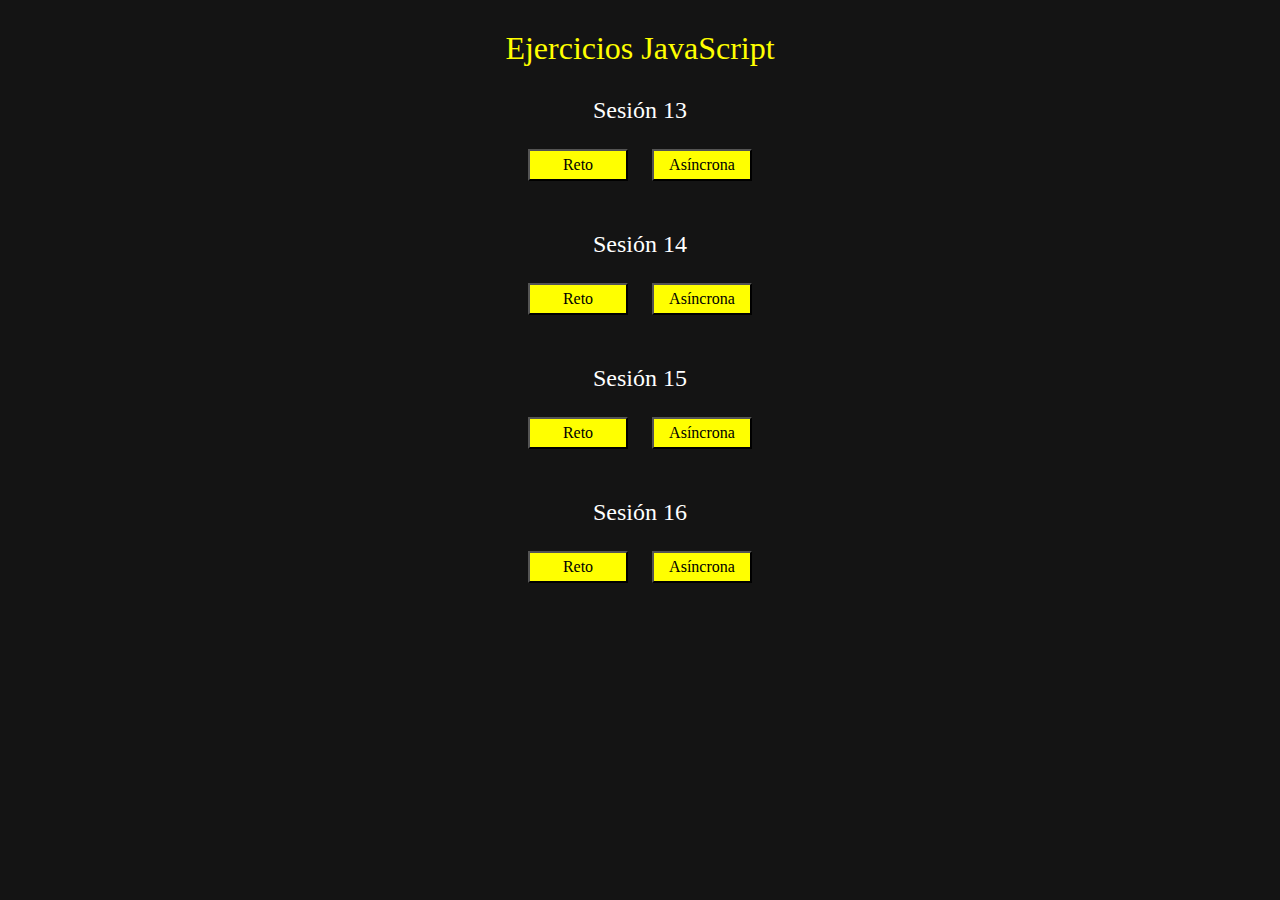
==== index.html @ 8614ee79 "Creación Index" ====
<!DOCTYPE html>
<html lang="es">
<head>
    <meta charset="UTF-8">
    <meta http-equiv="X-UA-Compatible" content="IE=edge">
    <meta name="viewport" content="width=device-width, initial-scale=1.0">
    
    <!-- Fonts -->
    <link href="https://fonts.googleapis.com/css2?family=Roboto+Mono:wght@200;400;600;700&display=swap" rel="stylesheet">
    
    <!-- Styles CSS -->
    <link rel="stylesheet" href="./css/style.css">

    <!-- Favicon -->
    <link rel="icon" type="image/png" sizes="16x16" href="./img/favicon-16x16.png">

    <title>Ejercicios JavaScript</title>

</head>
<body>
    <main>
        <h1>Ejercicios JavaScript</h1>
        <section class="menu">
            <div class="sesion">
                <h2>Sesión 13</h2>
                <input type="button" value="Reto">
                <input type="button" value="Asíncrona">
            </div>
            
            <div class="sesion">
                <h2>Sesión 14</h2>
                <input type="button" value="Reto">
                <input type="button" value="Asíncrona">
            </div>
            
            <div class="sesion">
                <h2>Sesión 15</h2>
                <input type="button" value="Reto">
                <input type="button" value="Asíncrona">
            </div>
            
            <div class="sesion">
                <h2>Sesión 16</h2>
                <input type="button" value="Reto">
                <input type="button" value="Asíncrona">
            </div>
        </section>
    </main>
</body>
</html>
---- css/style.css ----
* {
    box-sizing: border-box;
    padding: 0px;
    margin: 0px;
    font-family: 'Montserrat';
}

body {
    background-color: rgb(20, 20, 20);
}

main {
    min-width: 100vw;
    min-height: 100vh;
    text-align: center;

}

h1 {
    padding-top: 30px;
    color: yellow;
    font-weight: 500;
}

.menu {
    max-width: 100vw;
    justify-content: center;
    text-align: center;
    
}

.sesion {
    max-width: 60vw;
    height: auto;
    margin: 20px auto;
    padding: 10px;    
}

h2 {
    margin-bottom: 15px;
    color: #fff;
    font-weight: 300;
}

input {
    margin: 10px;
    width: 100px;
    height: auto;
    padding: 5px;
    font-size: 1rem;
    background-color: yellow;
    color: black;
    cursor: pointer;
}

input:hover {
    background: none;
    color: white;
    border: 1px yellow solid;
}
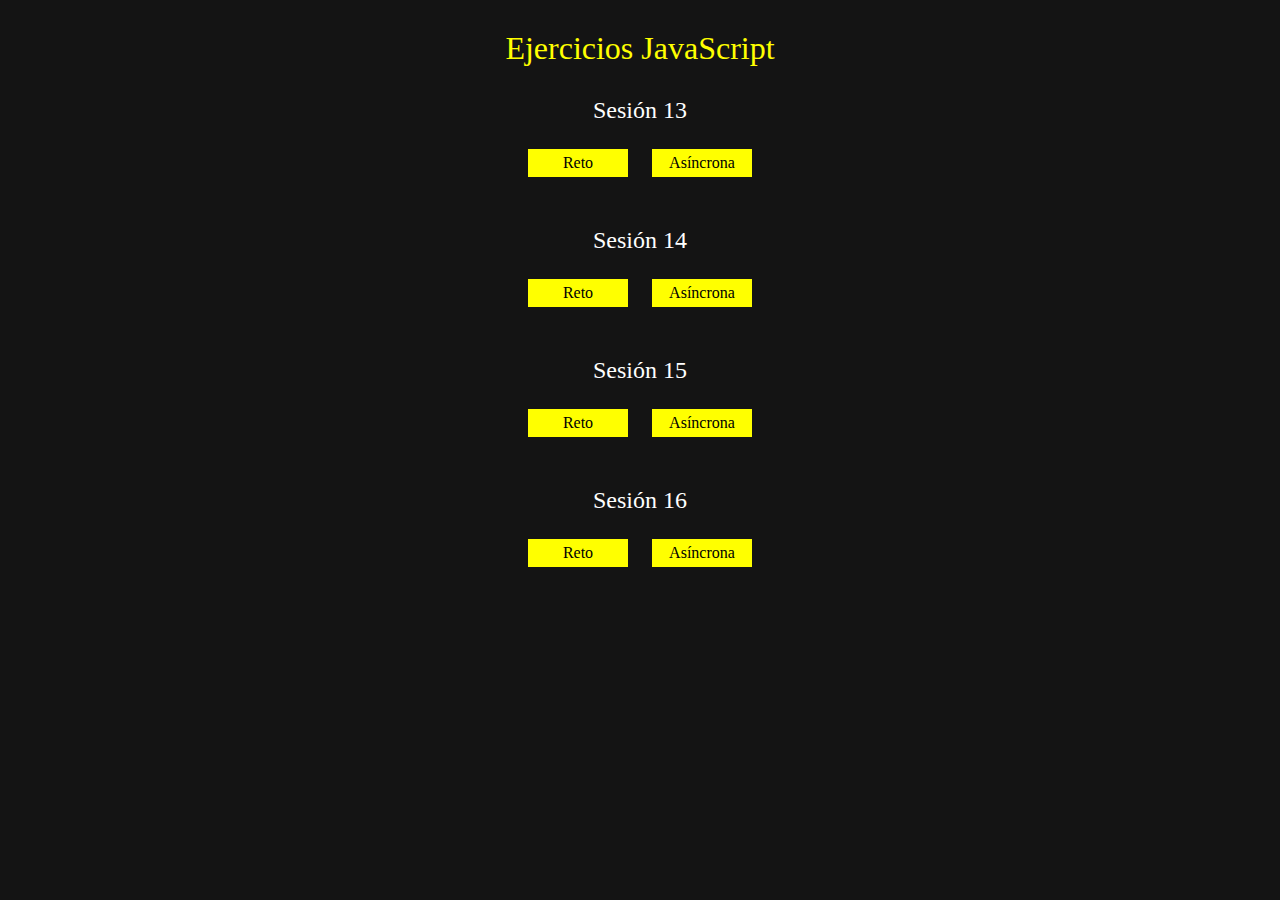
==== commit 68dc7195: "priemer enlace href" ====
--- a/index.html
+++ b/index.html
@@ -23,7 +23,7 @@
         <section class="menu">
             <div class="sesion">
                 <h2>Sesión 13</h2>
-                <input type="button" value="Reto">
+                <input type="button" value="Reto" href="./sesion13.html">
                 <input type="button" value="Asíncrona">
             </div>
             
--- a/css/style.css
+++ b/css/style.css
@@ -51,6 +51,7 @@
     background-color: yellow;
     color: black;
     cursor: pointer;
+    border: none;
 }
 
 input:hover {
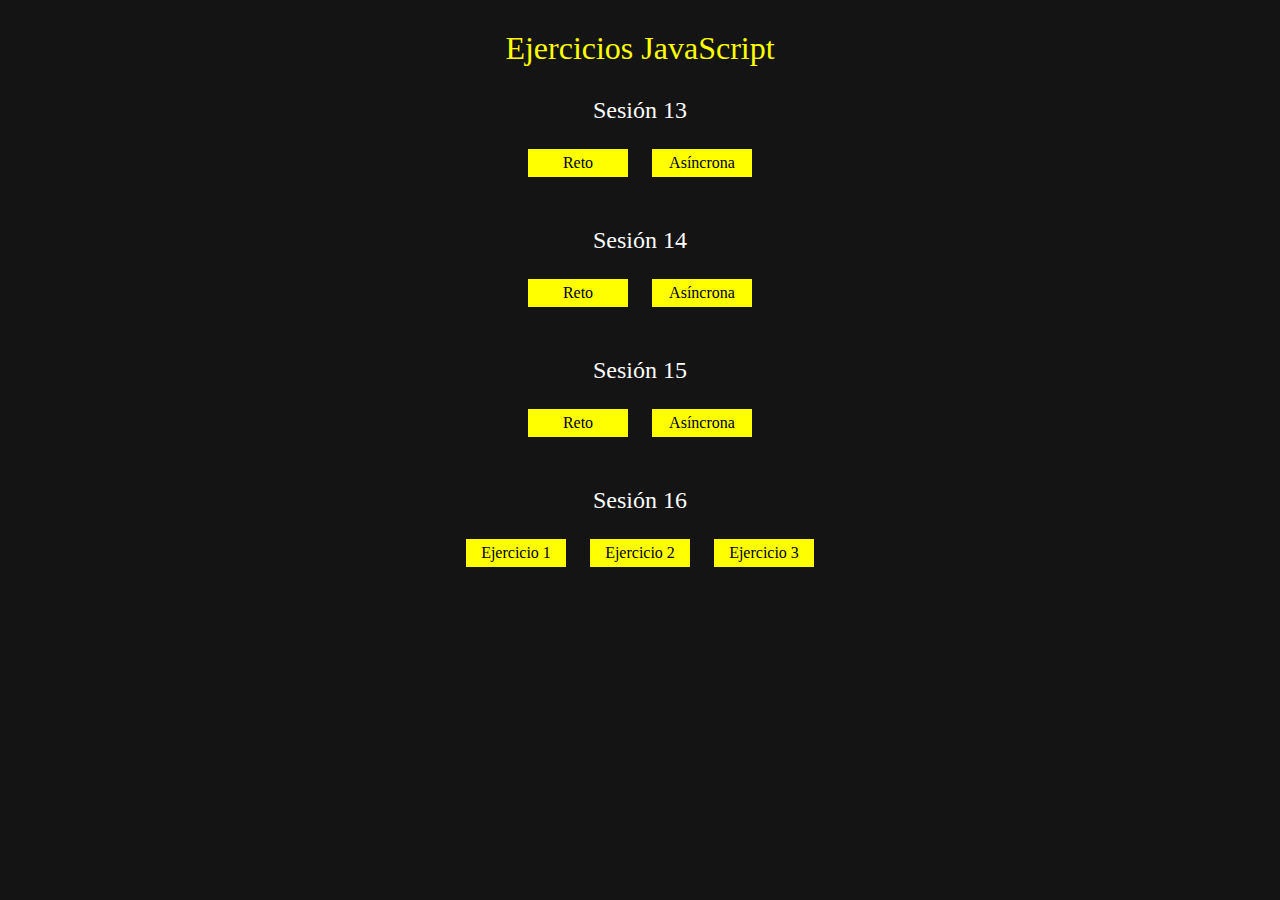
==== commit 2d09461c: "Primera Tanda" ====
--- a/index.html
+++ b/index.html
@@ -14,6 +14,7 @@
     <!-- Favicon -->
     <link rel="icon" type="image/png" sizes="16x16" href="./img/favicon-16x16.png">
 
+
     <title>Ejercicios JavaScript</title>
 
 </head>
@@ -23,27 +24,29 @@
         <section class="menu">
             <div class="sesion">
                 <h2>Sesión 13</h2>
-                <input type="button" value="Reto" href="./sesion13.html">
-                <input type="button" value="Asíncrona">
+                <a href="./reto13.html" target="_self"><input type="button" value="Reto"></a>
+                <a href="./asinc13.html" target="_self"><input type="button" value="Asíncrona"></a>
             </div>
             
             <div class="sesion">
                 <h2>Sesión 14</h2>
-                <input type="button" value="Reto">
-                <input type="button" value="Asíncrona">
+                <a href="./reto14.html" target="_self"><input type="button" value="Reto"></a>
+                <a href="./asinc14.html" target="_self"><input type="button" value="Asíncrona"></a>
             </div>
             
             <div class="sesion">
                 <h2>Sesión 15</h2>
-                <input type="button" value="Reto">
-                <input type="button" value="Asíncrona">
+                <a href="./reto15.html" target="_self"><input type="button" value="Reto"></a>
+                <a href="./asinc15.html" target="_self"><input type="button" value="Asíncrona"></a>
             </div>
             
             <div class="sesion">
                 <h2>Sesión 16</h2>
-                <input type="button" value="Reto">
-                <input type="button" value="Asíncrona">
+                <a href="./asinc16-1.html" target="_self"><input type="button" value="Ejercicio 1"></a>
+                <a href="./asinc16-2.html" target="_self"><input type="button" value="Ejercicio 2"></a>
+                <a href="./asinc16-3.html" target="_self"><input type="button" value="Ejercicio 3"></a>
             </div>
+        </section>
         </section>
     </main>
 </body>
